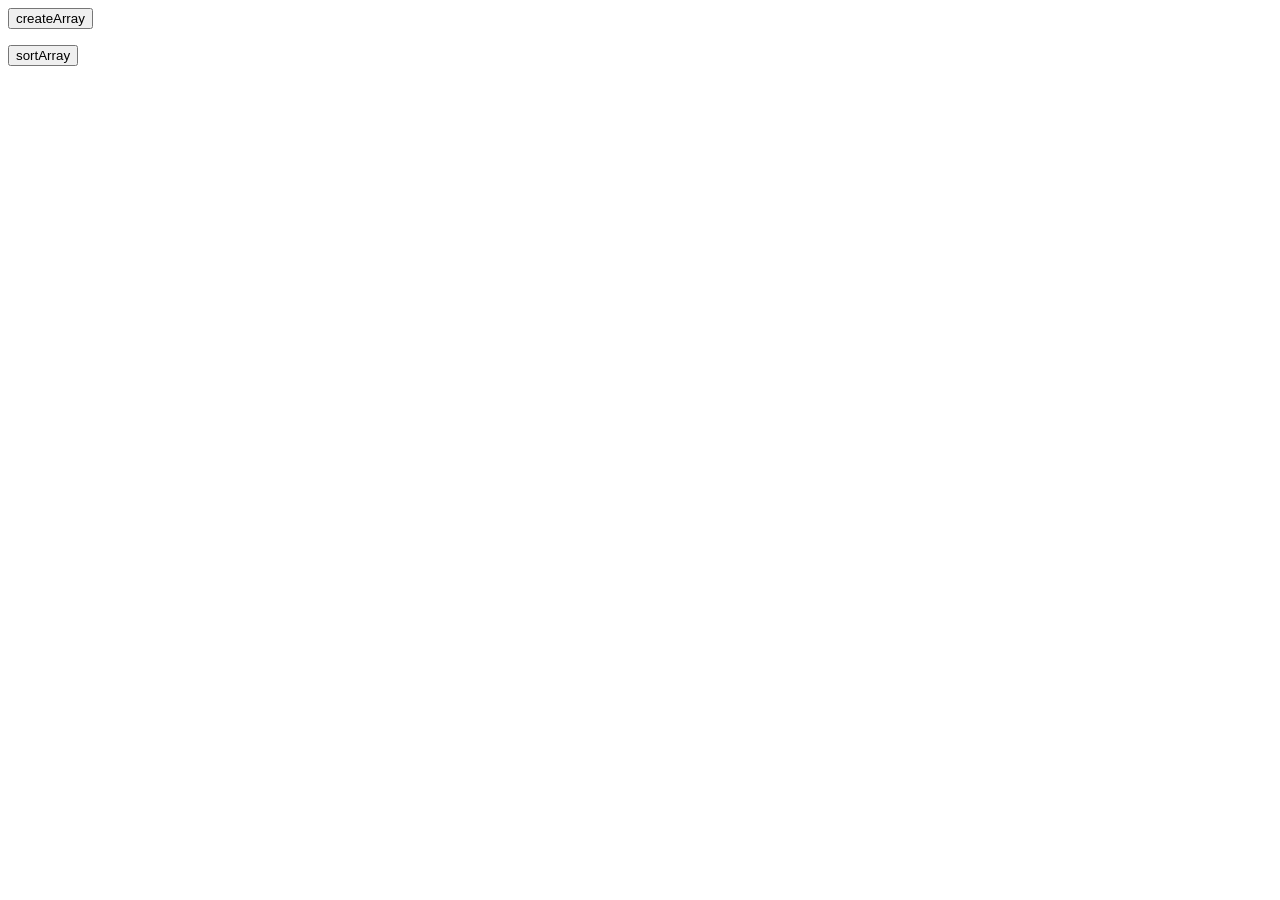
==== quicksort.html @ 7361f95d "initial commit" ====
<html>
	<title>quicksort</title>
	<head>
		<script src="quicksort.js"></script>
	</head>
	<body>
		<p><button onclick="createArray(1000)">createArray</button></p>
		<p><button onclick="sortArray()">sortArray</button></p>
		<div id="array"></div>
	</body>
</html>
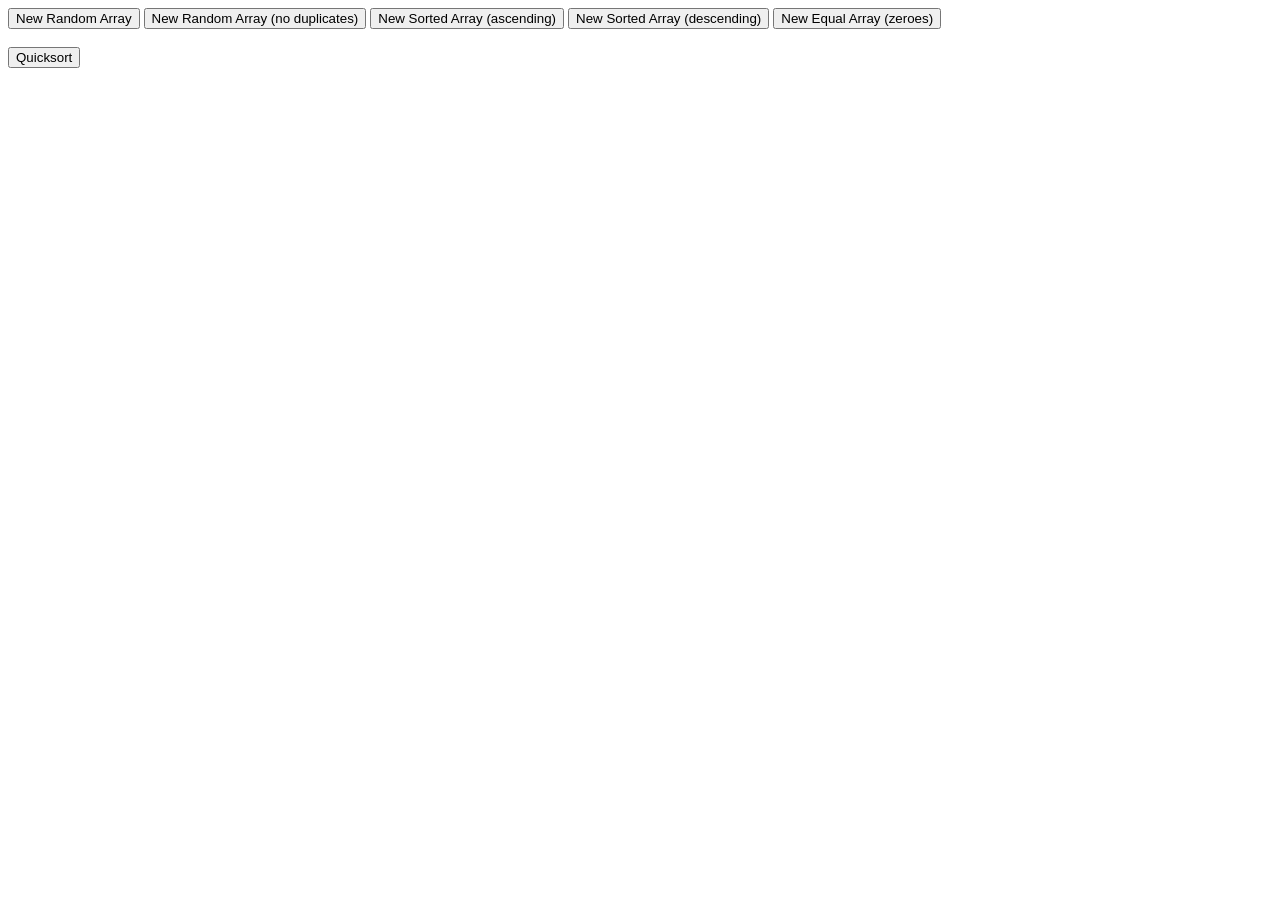
==== commit e1f5f0f5: "major re-write" ====
--- a/quicksort.html
+++ b/quicksort.html
@@ -4,8 +4,16 @@
 		<script src="quicksort.js"></script>
 	</head>
 	<body>
-		<p><button onclick="createArray(1000)">createArray</button></p>
-		<p><button onclick="sortArray()">sortArray</button></p>
+		<p>
+			<button onclick="createRandomArray(1000)">New Random Array</button>
+			<button onclick="createRandomUniqueArray(1000)">New Random Array (no duplicates)</button>
+			<button onclick="createSortedArrayAsc(1000)">New Sorted Array (ascending)</button>
+			<button onclick="createSortedArrayDesc(1000)">New Sorted Array (descending)</button>
+			<button onclick="createEqualArray(1000)">New Equal Array (zeroes)</button>
+			<br><br>
+			<button onclick="sortArray()">Quicksort</button>
+		</p>
 		<div id="array"></div>
+		<p id="swapcount"></p>
 	</body>
 </html>
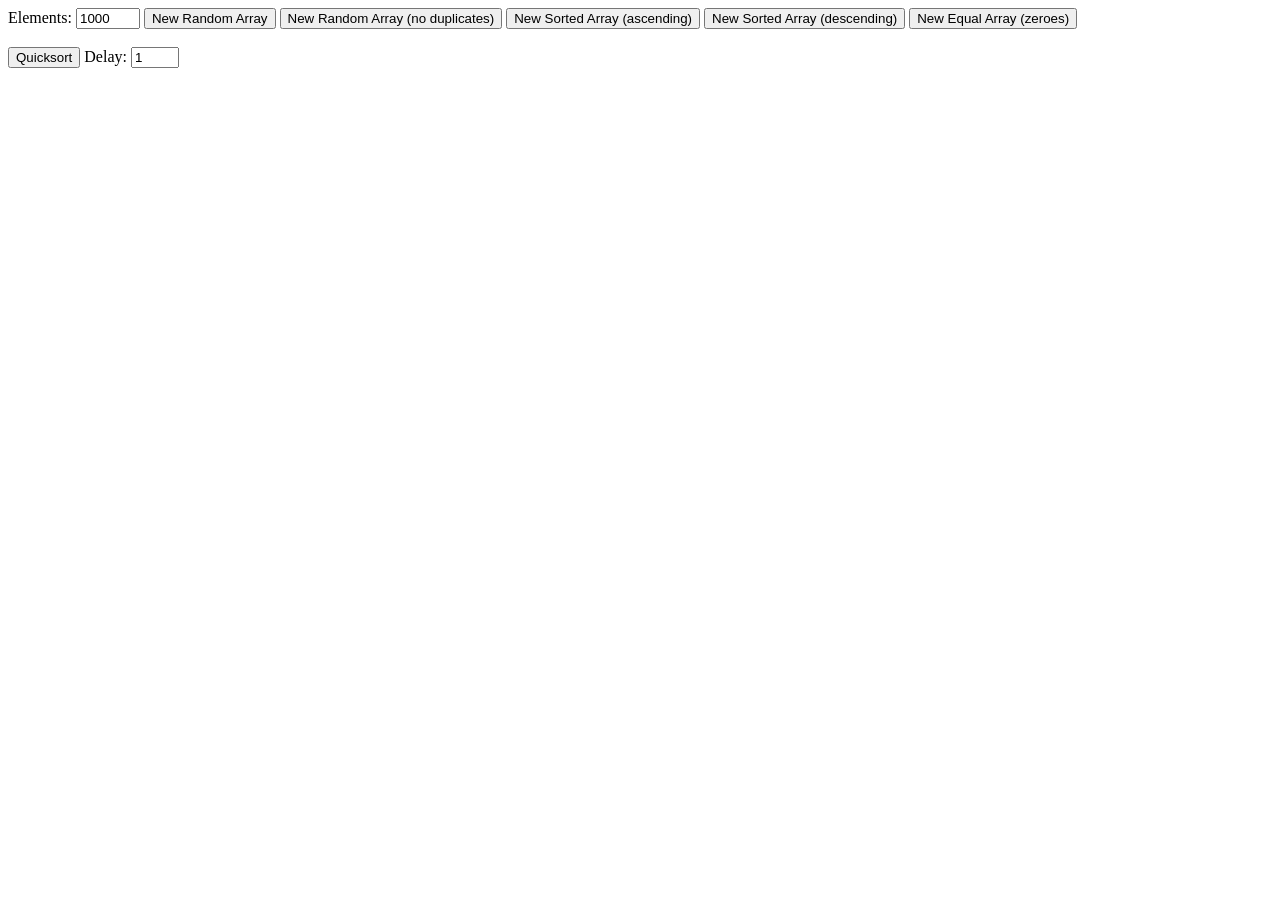
==== commit 1206e888: "added parameters for number of elements and delay to UI" ====
--- a/quicksort.html
+++ b/quicksort.html
@@ -1,17 +1,20 @@
 <html>
 	<title>quicksort</title>
 	<head>
+		<meta charset="UTF-8">
 		<script src="quicksort.js"></script>
 	</head>
 	<body>
 		<p>
-			<button onclick="createRandomArray(1000)">New Random Array</button>
-			<button onclick="createRandomUniqueArray(1000)">New Random Array (no duplicates)</button>
-			<button onclick="createSortedArrayAsc(1000)">New Sorted Array (ascending)</button>
-			<button onclick="createSortedArrayDesc(1000)">New Sorted Array (descending)</button>
-			<button onclick="createEqualArray(1000)">New Equal Array (zeroes)</button>
+			Elements: <input id="num" type="number" name="quantity" min="1" max="1000" value="1000">
+			<button onclick="Quicksort.createRandomArray(document.getElementById('num').value)">New Random Array</button>
+			<button onclick="Quicksort.createRandomUniqueArray(document.getElementById('num').value)">New Random Array (no duplicates)</button>
+			<button onclick="Quicksort.createSortedArrayAsc(document.getElementById('num').value)">New Sorted Array (ascending)</button>
+			<button onclick="Quicksort.createSortedArrayDesc(document.getElementById('num').value)">New Sorted Array (descending)</button>
+			<button onclick="Quicksort.createEqualArray(document.getElementById('num').value)">New Equal Array (zeroes)</button>
 			<br><br>
-			<button onclick="sortArray()">Quicksort</button>
+			<button onclick="Quicksort.sortArray(document.getElementById('delay').value)">Quicksort</button>
+			Delay: <input id="delay" type="number" name="quantity" min="1" max="10" value="1">
 		</p>
 		<div id="array"></div>
 		<p id="swapcount"></p>
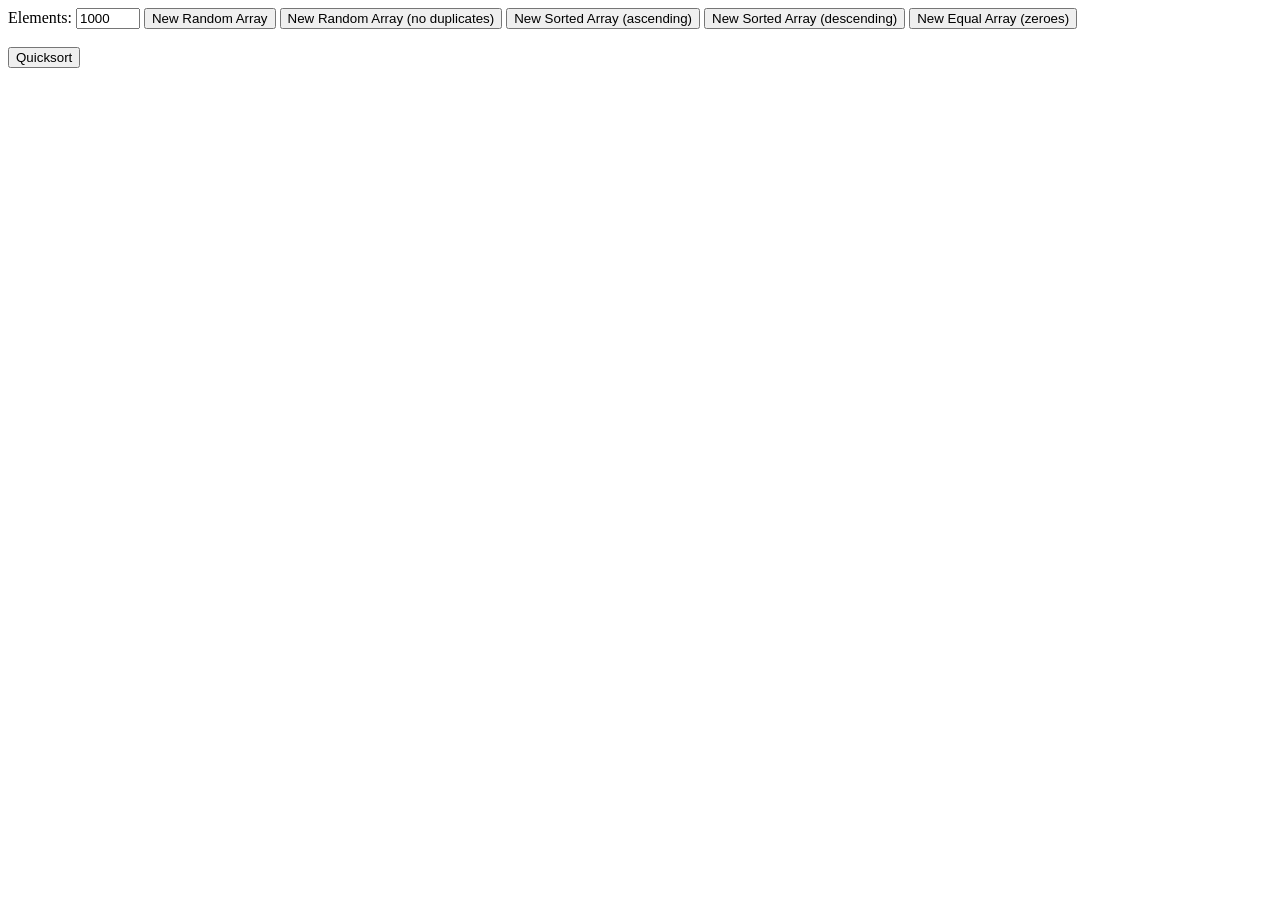
==== commit 91fa5cb7: "removed delay parameter from UI and made it automatic based on array size" ====
--- a/quicksort.html
+++ b/quicksort.html
@@ -13,8 +13,7 @@
 			<button onclick="Quicksort.createSortedArrayDesc(document.getElementById('num').value)">New Sorted Array (descending)</button>
 			<button onclick="Quicksort.createEqualArray(document.getElementById('num').value)">New Equal Array (zeroes)</button>
 			<br><br>
-			<button onclick="Quicksort.sortArray(document.getElementById('delay').value)">Quicksort</button>
-			Delay: <input id="delay" type="number" name="quantity" min="1" max="10" value="1">
+			<button onclick="Quicksort.sortArray()">Quicksort</button>
 		</p>
 		<div id="array"></div>
 		<p id="swapcount"></p>
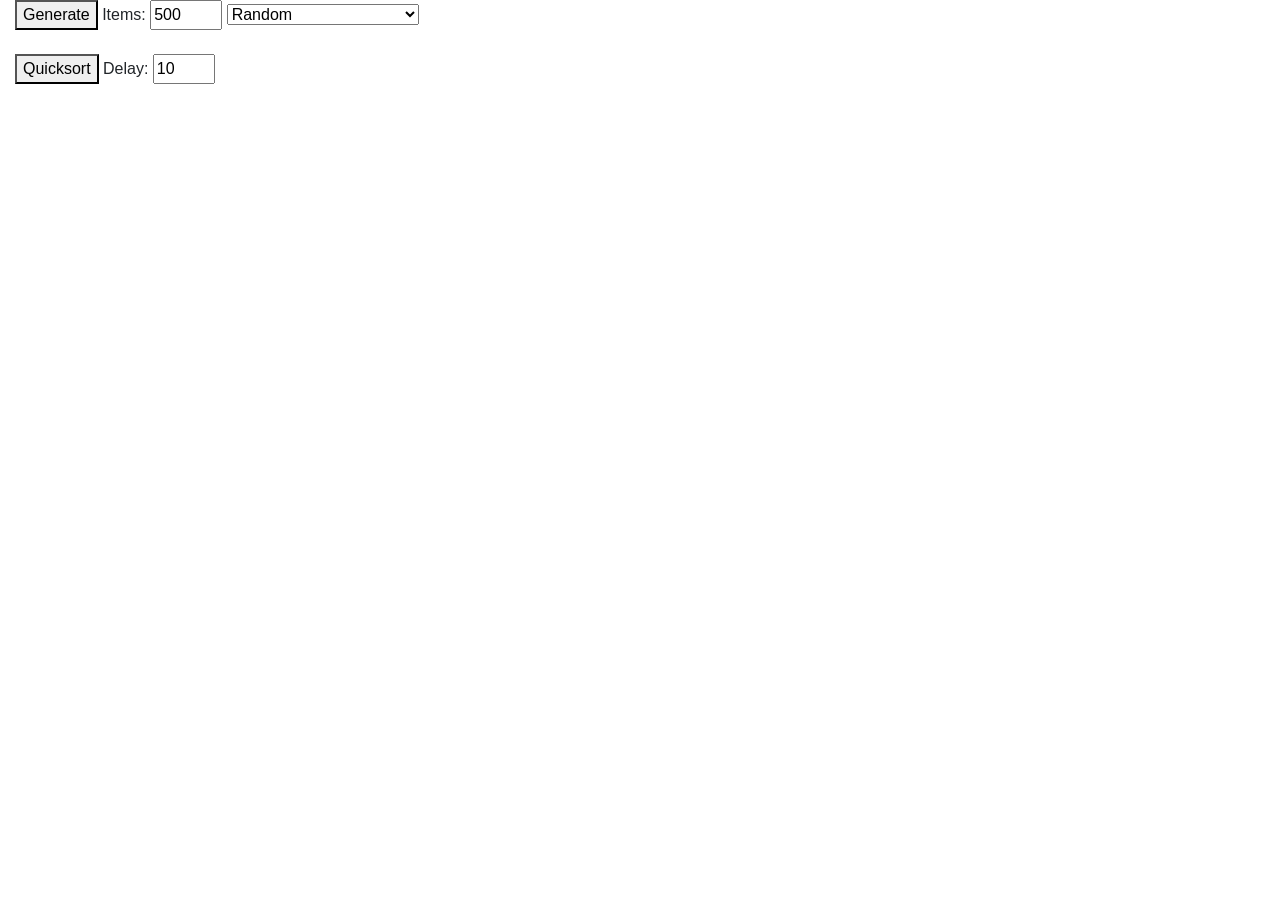
==== commit 9c420032: "Rewrote most of the code to display the array to the user.  Array of numbers is now represented as a" ====
--- a/quicksort.html
+++ b/quicksort.html
@@ -1,21 +1,43 @@
-<html>
-	<title>quicksort</title>
-	<head>
-		<meta charset="UTF-8">
-		<script src="quicksort.js"></script>
-	</head>
-	<body>
-		<p>
-			Elements: <input id="num" type="number" name="quantity" min="1" max="1000" value="1000">
-			<button onclick="Quicksort.createRandomArray(document.getElementById('num').value)">New Random Array</button>
-			<button onclick="Quicksort.createRandomUniqueArray(document.getElementById('num').value)">New Random Array (no duplicates)</button>
-			<button onclick="Quicksort.createSortedArrayAsc(document.getElementById('num').value)">New Sorted Array (ascending)</button>
-			<button onclick="Quicksort.createSortedArrayDesc(document.getElementById('num').value)">New Sorted Array (descending)</button>
-			<button onclick="Quicksort.createEqualArray(document.getElementById('num').value)">New Equal Array (zeroes)</button>
-			<br><br>
-			<button onclick="Quicksort.sortArray()">Quicksort</button>
-		</p>
-		<div id="array"></div>
-		<p id="swapcount"></p>
-	</body>
-</html>+<!doctype html>
+<html lang="en">
+  <head>
+    <title>Quicksort</title>
+    <!-- Required meta tags -->
+    <meta charset="utf-8">
+    <meta name="viewport" content="width=device-width, initial-scale=1, shrink-to-fit=no">
+
+    <!-- Bootstrap CSS -->
+	<link rel="stylesheet" href="https://maxcdn.bootstrapcdn.com/bootstrap/4.0.0-beta.2/css/bootstrap.min.css" integrity="sha384-PsH8R72JQ3SOdhVi3uxftmaW6Vc51MKb0q5P2rRUpPvrszuE4W1povHYgTpBfshb" crossorigin="anonymous">
+
+	<!-- my CSS-->
+	<link href="quicksort.css" rel="stylesheet">
+  </head>
+  <body>
+	<div class="container-fluid">
+		<button onclick="Quicksort.generateArray('array', 'swapcount', document.getElementById('num').value, document.getElementById('type').value)">Generate</button>
+		Items: <input id="num" type="number" min="0" max="1000" value="500">
+		<select id="type">
+			<option value="1">Random</option>
+			<option value="2">Random (no duplicates)</option>
+			<option value="3">Sorted (ascending)</option>
+			<option value="4">Sorted (descending)</option>
+			<option value="5">Single Value (zeroes)</option>
+		</select>
+		<br><br>
+		<button onclick="Quicksort.sortArray('array', 'swapcount', document.getElementById('delay').value)">Quicksort</button>
+		Delay: <input id="delay" type="number" min="0" max="100" value="10">
+		<span id="swapcount"></span>
+		<br><br>
+		<ul id="array" data-swapcount="0"></ul>
+	</div>
+
+		<!-- Optional JavaScript -->
+    <!-- jQuery first, then Popper.js, then Bootstrap JS -->
+    <script src="https://code.jquery.com/jquery-3.2.1.slim.min.js" integrity="sha384-KJ3o2DKtIkvYIK3UENzmM7KCkRr/rE9/Qpg6aAZGJwFDMVNA/GpGFF93hXpG5KkN" crossorigin="anonymous"></script>
+    <script src="https://cdnjs.cloudflare.com/ajax/libs/popper.js/1.12.3/umd/popper.min.js" integrity="sha384-vFJXuSJphROIrBnz7yo7oB41mKfc8JzQZiCq4NCceLEaO4IHwicKwpJf9c9IpFgh" crossorigin="anonymous"></script>
+	<script src="https://maxcdn.bootstrapcdn.com/bootstrap/4.0.0-beta.2/js/bootstrap.min.js" integrity="sha384-alpBpkh1PFOepccYVYDB4do5UnbKysX5WZXm3XxPqe5iKTfUKjNkCk9SaVuEZflJ" crossorigin="anonymous"></script>
+
+	<!-- my JavaScript -->
+	<script src="quicksort.js"></script>
+  </body>
+</html>
--- a/quicksort.css
+++ b/quicksort.css
@@ -0,0 +1,28 @@
+ul {
+  padding: 0;
+  line-height: 1px;
+}
+li {
+    border: 1px solid #000;
+    display: inline-block;
+    margin: 1px;
+    text-align: center;
+    font-size: xx-small;
+    line-height: 1;
+}
+
+.throb {
+    /* 30ms is the lowest duration that works */
+    animation: throb 30ms ease-out 0s 1;
+}
+
+@keyframes throb {
+    0%, 100% {
+        color: black;
+        background-color: white;
+    }
+    50% {
+        color: white;
+        background-color: red;
+    }
+}
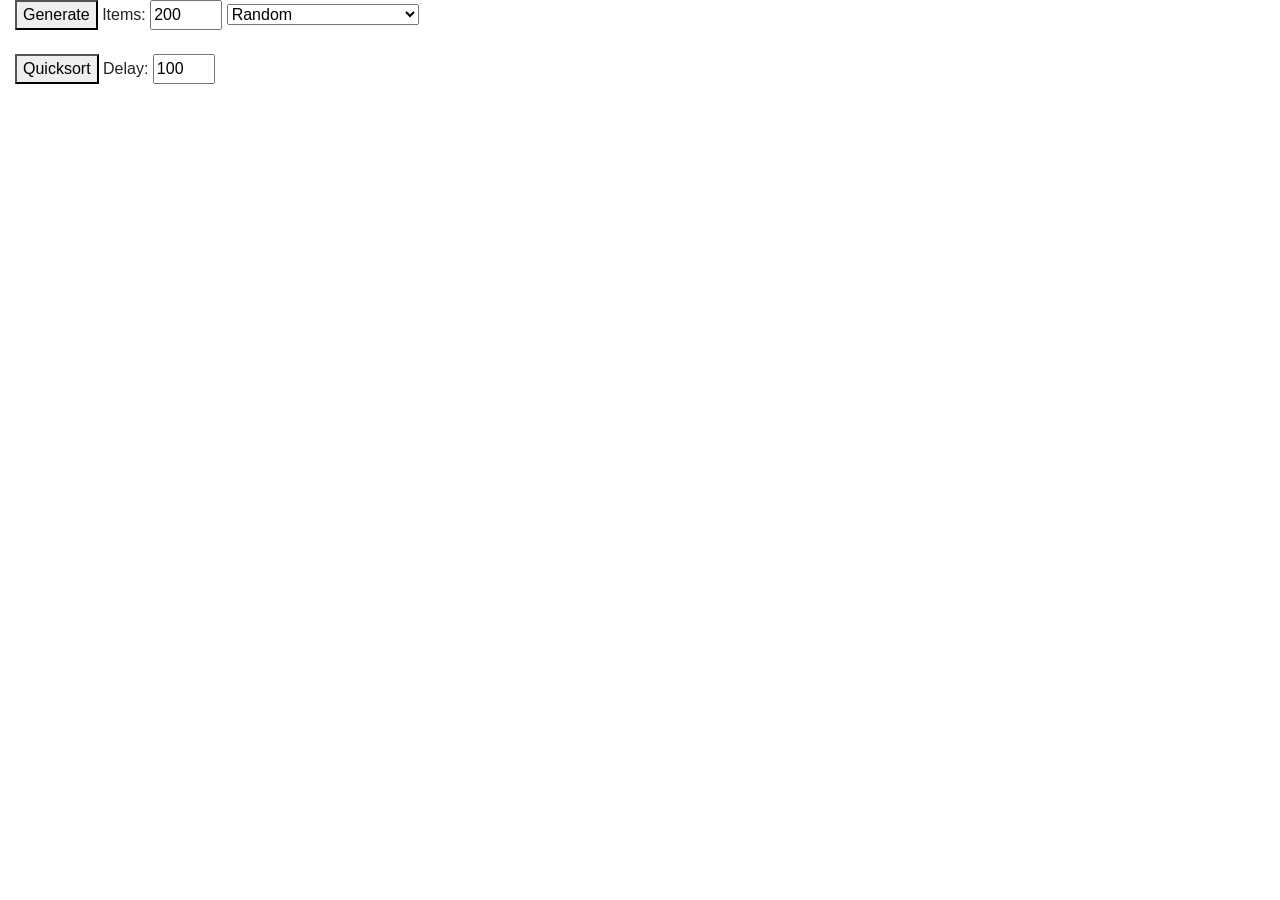
==== commit 1ccf8aec: "Minor code refactoring. Tweaked some CSS." ====
--- a/quicksort.html
+++ b/quicksort.html
@@ -15,7 +15,7 @@
   <body>
 	<div class="container-fluid">
 		<button onclick="Quicksort.generateArray('array', 'swapcount', document.getElementById('num').value, document.getElementById('type').value)">Generate</button>
-		Items: <input id="num" type="number" min="0" max="1000" value="500">
+		Items: <input id="num" type="number" min="0" max="1000" value="200">
 		<select id="type">
 			<option value="1">Random</option>
 			<option value="2">Random (no duplicates)</option>
@@ -24,11 +24,11 @@
 			<option value="5">Single Value (zeroes)</option>
 		</select>
 		<br><br>
-		<button onclick="Quicksort.sortArray('array', 'swapcount', document.getElementById('delay').value)">Quicksort</button>
-		Delay: <input id="delay" type="number" min="0" max="100" value="10">
+		<button onclick="Quicksort.sortArray(document.getElementById('delay').value)">Quicksort</button>
+		Delay: <input id="delay" type="number" min="0" max="100" value="100">
 		<span id="swapcount"></span>
 		<br><br>
-		<ul id="array" data-swapcount="0"></ul>
+		<ul id="array"></ul>
 	</div>
 
 		<!-- Optional JavaScript -->
--- a/quicksort.css
+++ b/quicksort.css
@@ -13,16 +13,29 @@
 
 .throb {
     /* 30ms is the lowest duration that works */
-    animation: throb 30ms ease-out 0s 1;
+    animation-name: throb;
+    animation-duration: 30ms;
+    animation-timing-function: linear;
+    animation-delay: 0s;
+    animation-iteration-count: 1;
+    /*
+    animation-direction: normal;
+    animation-fill-mode: none;
+    animation-play-state: running;
+    */
 }
 
 @keyframes throb {
-    0%, 100% {
+    0% {
+        color: white;
+        background-color: red;
+    }
+    5% {
+        color: black;
+        background-color: #ffcccc;
+    }
+    100% {
         color: black;
         background-color: white;
     }
-    50% {
-        color: white;
-        background-color: red;
-    }
 }
